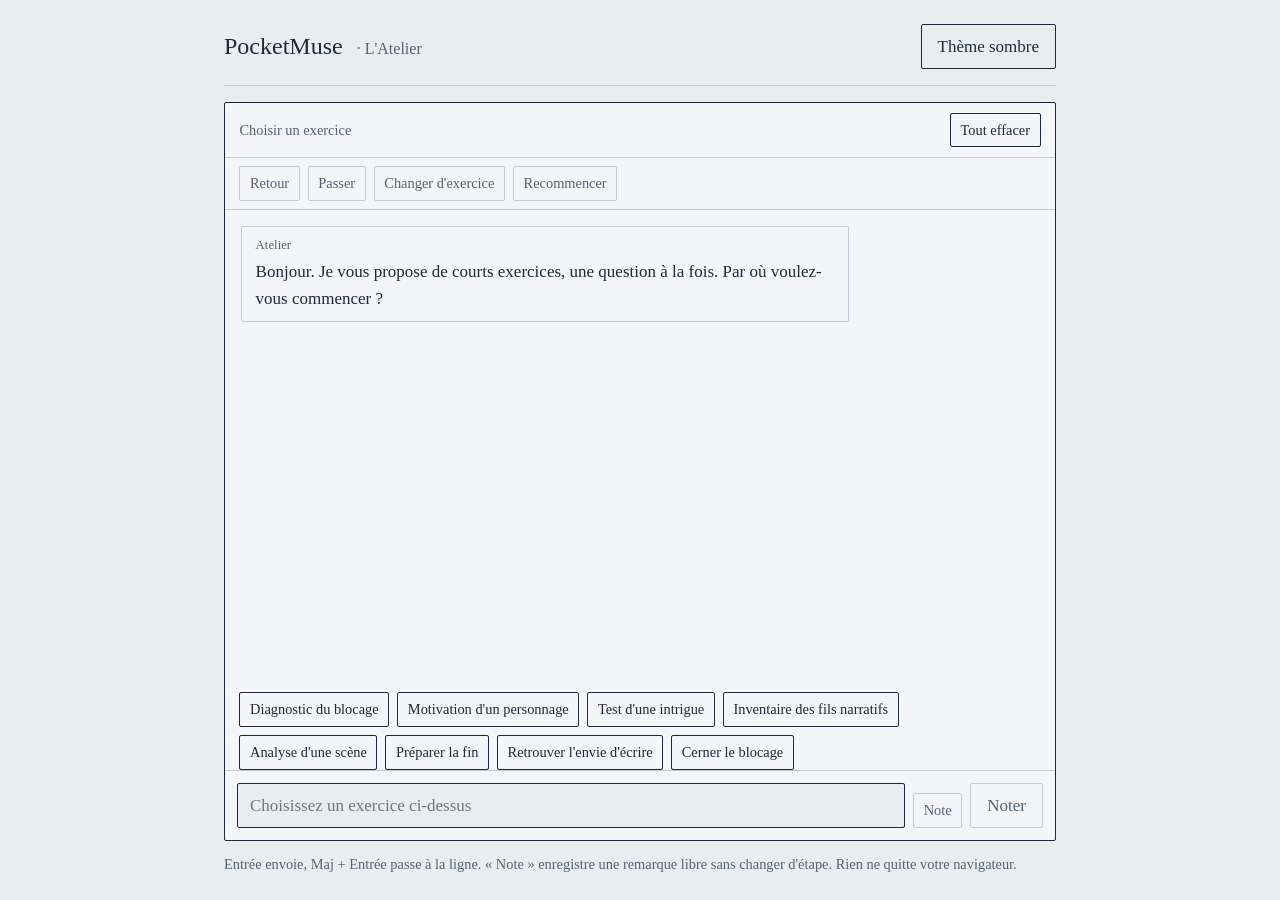
==== atelier/index.html @ 596fd754 "Add new tool - Atelier This will change the repo to a collection of tools" ====
<!DOCTYPE html>
<html lang="fr">
<head>
  <meta charset="utf-8">
  <meta name="viewport" content="width=device-width, initial-scale=1">
  <title>PocketMuse · L'Atelier</title>
  <script>
    try {
      const choix = localStorage.getItem("theme");
      const sombre = matchMedia("(prefers-color-scheme: dark)").matches;
      document.documentElement.dataset.theme = choix || (sombre ? "dark" : "light");
    } catch (erreur) {
      document.documentElement.dataset.theme = "light";
    }
  </script>
  <link rel="stylesheet" href="style.css">
</head>
<body>

  <header class="entete">
    <h1>PocketMuse <span class="outil">L'Atelier</span></h1>
    <button id="bascule-theme" type="button"></button>
  </header>

  <main>

    <section class="fenetre" aria-label="Exercice avec l'atelier">

      <div class="barre">
        <span class="titre" id="progression"></span>
        <div class="reglages">
          <button id="effacer" class="petit" type="button">Tout effacer</button>
        </div>
      </div>

      <div class="actions" role="group" aria-label="Navigation dans l'exercice">
        <button id="retour" class="petit" type="button">Retour</button>
        <button id="passer" class="petit" type="button">Passer</button>
        <button id="changer" class="petit" type="button">Changer d'exercice</button>
        <button id="recommencer" class="petit" type="button">Recommencer</button>
      </div>

      <ul id="conversation" class="conversation" role="log" aria-live="off" aria-label="Échange avec l'atelier" tabindex="0"></ul>

      <div id="rapides" class="rapides" role="group" aria-label="Réponses rapides"></div>

      <form id="saisie" class="saisie">
        <textarea id="message" rows="1" autocomplete="off" aria-label="Votre réponse"></textarea>
        <button id="mode-note" class="petit" type="button" aria-pressed="false">Note</button>
        <button id="envoyer" class="principal" type="submit">Envoyer</button>
      </form>

      <p id="annonce" class="sr-only" aria-live="polite"></p>

    </section>

    <p class="aide">Entrée envoie, Maj + Entrée passe à la ligne. « Note » enregistre une remarque libre sans changer d'étape. Rien ne quitte votre navigateur.</p>

  </main>

  <script src="data.js"></script>
  <script src="moteur.js"></script>
  <script src="app.js"></script>
</body>
</html>
---- atelier/style.css ----
* {
  box-sizing: border-box;
}

:root {
  --fond: #e9edf2;
  --panneau: #f3f5f8;
  --texte: #1e293b;
  --discret: #566174;
  --trait: #c3cbd6;
  --police: Consolas, "Iowan Old Style", "Palatino Linotype", Palatino, Georgia, serif;
}

:root[data-theme="dark"] {
  --fond: #0f172a;
  --panneau: #131c32;
  --texte: #cbd5e1;
  --discret: #94a3b8;
  --trait: #263248;
  color-scheme: dark;
}

html {
  height: 100%;
}

body {
  display: flex;
  flex-direction: column;
  height: 100%;
  height: 100dvh;
  max-width: 55rem;
  margin: 0 auto;
  padding: 1.5rem;
  background: var(--fond);
  color: var(--texte);
  font-family: var(--police);
  font-size: 1.0625rem;
  line-height: 1.6;
}

:focus-visible {
  outline: 2px solid var(--texte);
  outline-offset: 2px;
}

/* En-tête */

.entete {
  display: flex;
  flex: none;
  align-items: center;
  justify-content: space-between;
  margin-bottom: 1rem;
  padding-bottom: 1rem;
  border-bottom: 1px solid var(--trait);
}

h1 {
  margin: 0;
  font-size: 1.5rem;
  font-weight: 400;
}

.outil {
  margin-left: 0.5rem;
  color: var(--discret);
  font-size: 1rem;
}

.outil::before {
  content: "· ";
}

.aide {
  flex: none;
  margin: 0;
  color: var(--discret);
  font-size: 0.9rem;
}

main {
  display: flex;
  flex: 1;
  flex-direction: column;
  gap: 0.75rem;
  min-height: 0;
}

/* Formulaires et boutons */

input,
select,
textarea {
  padding: 0.6rem 0.75rem;
  border: 1px solid var(--texte);
  border-radius: 2px;
  background: var(--fond);
  color: var(--texte);
  font: inherit;
}

button {
  padding: 0.5rem 1rem;
  border: 1px solid var(--texte);
  border-radius: 2px;
  background: transparent;
  color: var(--texte);
  font: inherit;
  cursor: pointer;
}

button:hover,
.principal {
  background: var(--texte);
  color: var(--fond);
}

.principal:hover {
  background: transparent;
  color: var(--texte);
}

/* La fenêtre de chat */

.fenetre {
  display: flex;
  flex: 1;
  flex-direction: column;
  min-height: 14rem;
  border: 1px solid var(--texte);
  border-radius: 2px;
  background: var(--panneau);
  overflow: hidden;
}

.barre {
  display: flex;
  flex: none;
  flex-wrap: wrap;
  align-items: center;
  justify-content: space-between;
  gap: 0.5rem 1rem;
  padding: 0.6rem 0.9rem;
  border-bottom: 1px solid var(--trait);
}

.titre {
  color: var(--discret);
  font-size: 0.9rem;
}

.reglages {
  display: flex;
  flex-wrap: wrap;
  align-items: center;
  gap: 0.5rem;
}

.reglages label {
  color: var(--discret);
  font-size: 0.9rem;
}

.reglages select,
.petit {
  padding: 0.3rem 0.6rem;
  font-size: 0.9rem;
}

.conversation {
  display: flex;
  flex: 1;
  flex-direction: column;
  gap: 0.75rem;
  min-height: 0;
  margin: 0;
  padding: 1rem;
  list-style: none;
  overflow-y: auto;
  overscroll-behavior: contain;
  scrollbar-color: var(--trait) transparent;
}

.conversation li {
  display: flex;
  flex-direction: column;
  gap: 0.1rem;
  max-width: min(85%, 38rem);
  padding: 0.55rem 0.85rem;
  border: 1px solid var(--trait);
  border-radius: 2px;
}

.etiquette {
  color: var(--discret);
  font-size: 0.8rem;
}

.valeur {
  overflow-wrap: anywhere;
  white-space: pre-wrap;
}

.muse {
  align-self: flex-start;
}

.muse .valeur {
  font-size: 1.1rem;
}

.vous {
  align-self: flex-end;
  border-color: var(--texte);
}

.vous .valeur {
  font-style: italic;
}

.note {
  align-self: flex-end;
  border-style: dashed;
}

.note .valeur {
  color: var(--discret);
}

.recap {
  max-width: min(95%, 44rem);
}

.recap .valeur {
  font-size: 1rem;
}

/* Saisie */

.saisie {
  display: flex;
  flex: none;
  align-items: flex-end;
  gap: 0.5rem;
  padding: 0.75rem;
  border-top: 1px solid var(--trait);
}

.saisie textarea {
  flex: 1;
  max-height: 10rem;
  resize: none;
  line-height: 1.4;
}

@media (max-width: 36rem) {
  body {
    padding: 0.75rem;
  }

  .entete {
    margin-bottom: 0.75rem;
    padding-bottom: 0.75rem;
  }

  .conversation {
    padding: 0.75rem;
  }

  .conversation li {
    max-width: 92%;
  }
}

/* Mode guidé */

.actions,
.rapides {
  display: flex;
  flex: none;
  flex-wrap: wrap;
  gap: 0.5rem;
  padding: 0.5rem 0.9rem;
}

.actions {
  border-bottom: 1px solid var(--trait);
}

.rapides {
  padding-bottom: 0;
}

.rapides:empty {
  display: none;
}

button:disabled {
  border-color: var(--trait);
  background: transparent;
  color: var(--discret);
  cursor: not-allowed;
}

button[aria-pressed="true"] {
  background: var(--texte);
  color: var(--fond);
}

.case {
  display: inline-flex;
  align-items: center;
  gap: 0.35rem;
  font-size: 0.9rem;
  cursor: pointer;
}

.case input {
  width: 1rem;
  height: 1rem;
  padding: 0;
  accent-color: var(--texte);
}

.conversation:focus-visible {
  outline-offset: -4px;
}

.sr-only {
  position: absolute;
  width: 1px;
  height: 1px;
  margin: -1px;
  padding: 0;
  overflow: hidden;
  clip: rect(0 0 0 0);
  white-space: nowrap;
  border: 0;
}

/* La muse écrit */

.points { display: inline-flex; gap: 0.3rem; align-items: center; height: 1.7rem; }

.point {
  width: 0.4rem;
  height: 0.4rem;
  border-radius: 50%;
  background: var(--discret);
  animation: pulsation 1.2s infinite ease-in-out;
}

.point:nth-child(2) { animation-delay: 0.15s; }
.point:nth-child(3) { animation-delay: 0.3s; }

@keyframes pulsation {
  0%, 80%, 100% { opacity: 0.25; }
  40% { opacity: 1; }
}

@media (prefers-reduced-motion: reduce) {
  .point { animation: none; opacity: 0.6; }
}
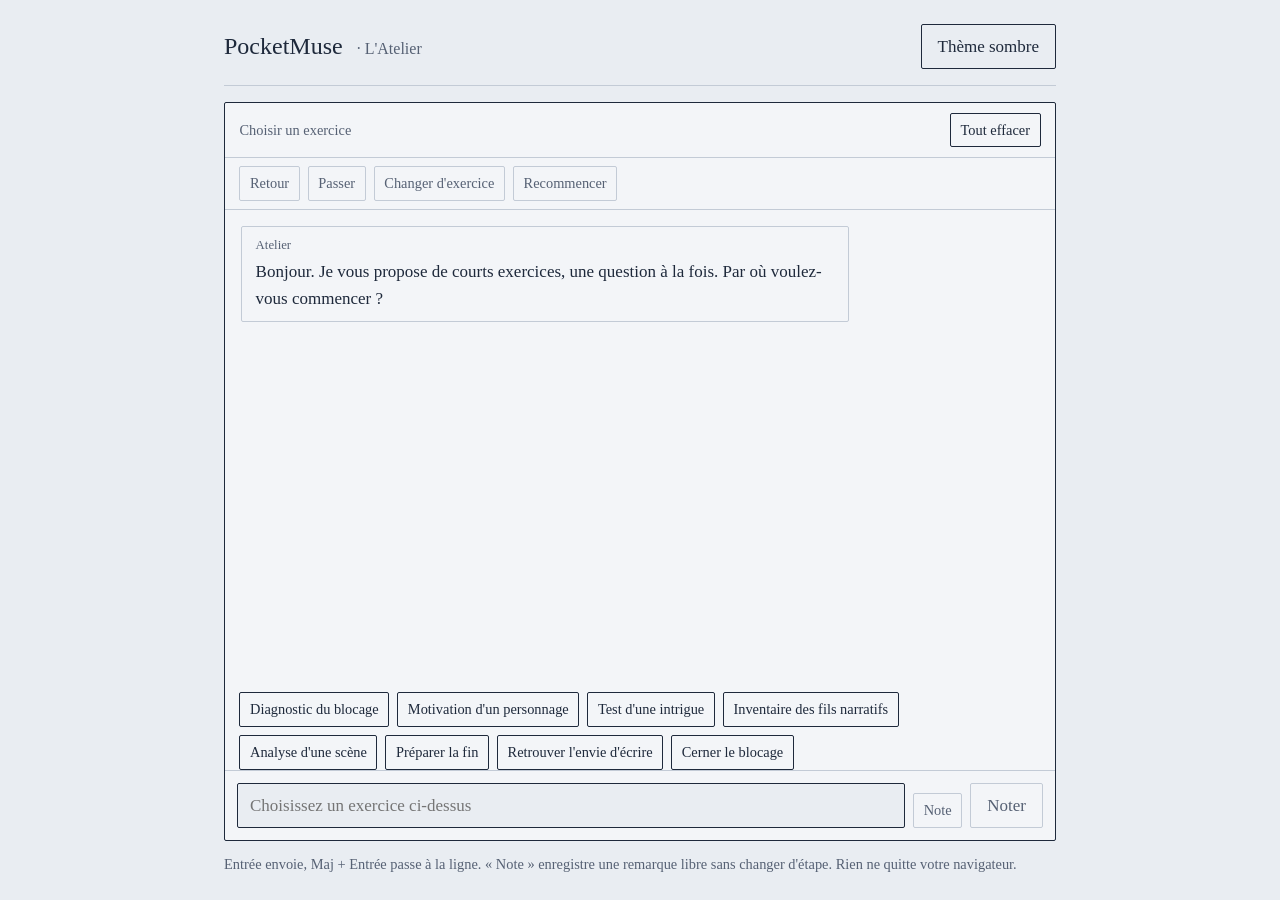
==== commit 7890bda6: "Add return to home on title + shared style between pages" ====
--- a/atelier/index.html
+++ b/atelier/index.html
@@ -1,65 +1,66 @@
-<!DOCTYPE html>
-<html lang="fr">
-<head>
-  <meta charset="utf-8">
-  <meta name="viewport" content="width=device-width, initial-scale=1">
-  <title>PocketMuse · L'Atelier</title>
-  <script>
-    try {
-      const choix = localStorage.getItem("theme");
-      const sombre = matchMedia("(prefers-color-scheme: dark)").matches;
-      document.documentElement.dataset.theme = choix || (sombre ? "dark" : "light");
-    } catch (erreur) {
-      document.documentElement.dataset.theme = "light";
-    }
-  </script>
-  <link rel="stylesheet" href="style.css">
-</head>
-<body>
-
-  <header class="entete">
-    <h1>PocketMuse <span class="outil">L'Atelier</span></h1>
-    <button id="bascule-theme" type="button"></button>
-  </header>
-
-  <main>
-
-    <section class="fenetre" aria-label="Exercice avec l'atelier">
-
-      <div class="barre">
-        <span class="titre" id="progression"></span>
-        <div class="reglages">
-          <button id="effacer" class="petit" type="button">Tout effacer</button>
-        </div>
-      </div>
-
-      <div class="actions" role="group" aria-label="Navigation dans l'exercice">
-        <button id="retour" class="petit" type="button">Retour</button>
-        <button id="passer" class="petit" type="button">Passer</button>
-        <button id="changer" class="petit" type="button">Changer d'exercice</button>
-        <button id="recommencer" class="petit" type="button">Recommencer</button>
-      </div>
-
-      <ul id="conversation" class="conversation" role="log" aria-live="off" aria-label="Échange avec l'atelier" tabindex="0"></ul>
-
-      <div id="rapides" class="rapides" role="group" aria-label="Réponses rapides"></div>
-
-      <form id="saisie" class="saisie">
-        <textarea id="message" rows="1" autocomplete="off" aria-label="Votre réponse"></textarea>
-        <button id="mode-note" class="petit" type="button" aria-pressed="false">Note</button>
-        <button id="envoyer" class="principal" type="submit">Envoyer</button>
-      </form>
-
-      <p id="annonce" class="sr-only" aria-live="polite"></p>
-
-    </section>
-
-    <p class="aide">Entrée envoie, Maj + Entrée passe à la ligne. « Note » enregistre une remarque libre sans changer d'étape. Rien ne quitte votre navigateur.</p>
-
-  </main>
-
-  <script src="data.js"></script>
-  <script src="moteur.js"></script>
-  <script src="app.js"></script>
-</body>
-</html>
+<!DOCTYPE html>
+<html lang="fr">
+<head>
+  <meta charset="utf-8">
+  <meta name="viewport" content="width=device-width, initial-scale=1">
+  <title>PocketMuse · L'Atelier</title>
+  <script>
+    try {
+      const choix = localStorage.getItem("theme");
+      const sombre = matchMedia("(prefers-color-scheme: dark)").matches;
+      document.documentElement.dataset.theme = choix || (sombre ? "dark" : "light");
+    } catch (erreur) {
+      document.documentElement.dataset.theme = "light";
+    }
+  </script>
+  <link rel="stylesheet" href="../style.css">
+  <link rel="stylesheet" href="style.css">
+</head>
+<body>
+
+  <header class="entete">
+    <h1 id="home">PocketMuse <span class="outil">L'Atelier</span></h1>
+    <button id="bascule-theme" type="button"></button>
+  </header>
+
+  <main>
+
+    <section class="fenetre" aria-label="Exercice avec l'atelier">
+
+      <div class="barre">
+        <span class="titre" id="progression"></span>
+        <div class="reglages">
+          <button id="effacer" class="petit" type="button">Tout effacer</button>
+        </div>
+      </div>
+
+      <div class="actions" role="group" aria-label="Navigation dans l'exercice">
+        <button id="retour" class="petit" type="button">Retour</button>
+        <button id="passer" class="petit" type="button">Passer</button>
+        <button id="changer" class="petit" type="button">Changer d'exercice</button>
+        <button id="recommencer" class="petit" type="button">Recommencer</button>
+      </div>
+
+      <ul id="conversation" class="conversation" role="log" aria-live="off" aria-label="Échange avec l'atelier" tabindex="0"></ul>
+
+      <div id="rapides" class="rapides" role="group" aria-label="Réponses rapides"></div>
+
+      <form id="saisie" class="saisie">
+        <textarea id="message" rows="1" autocomplete="off" aria-label="Votre réponse"></textarea>
+        <button id="mode-note" class="petit" type="button" aria-pressed="false">Note</button>
+        <button id="envoyer" class="principal" type="submit">Envoyer</button>
+      </form>
+
+      <p id="annonce" class="sr-only" aria-live="polite"></p>
+
+    </section>
+
+    <p class="aide">Entrée envoie, Maj + Entrée passe à la ligne. « Note » enregistre une remarque libre sans changer d'étape. Rien ne quitte votre navigateur.</p>
+
+  </main>
+
+  <script src="data.js"></script>
+  <script src="moteur.js"></script>
+  <script src="app.js"></script>
+</body>
+</html>
--- a/style.css
+++ b/style.css
@@ -0,0 +1,167 @@
+/* ===== Styles partagés (accueil, Atelier, Tirage) ===== */
+
+* {
+  box-sizing: border-box;
+}
+
+:root {
+  --fond: #e9edf2;
+  --texte: #1e293b;
+  --discret: #566174;
+  --trait: #c3cbd6;
+  --police: Consolas, "Iowan Old Style", "Palatino Linotype", Palatino, Georgia, serif;
+}
+
+:root[data-theme="dark"] {
+  --fond: #0f172a;
+  --texte: #cbd5e1;
+  --discret: #94a3b8;
+  --trait: #263248;
+  color-scheme: dark;
+}
+
+body {
+  max-width: 55rem;
+  margin: 0 auto;
+  padding: 1.5rem;
+  background: var(--fond);
+  color: var(--texte);
+  font-family: var(--police);
+  font-size: 1.0625rem;
+  line-height: 1.6;
+}
+
+:focus-visible {
+  outline: 2px solid var(--texte);
+  outline-offset: 2px;
+}
+
+/* En-tête */
+
+.entete {
+  display: flex;
+  align-items: center;
+  justify-content: space-between;
+  margin-bottom: 2rem;
+  padding-bottom: 1rem;
+  border-bottom: 1px solid var(--trait);
+}
+
+h1 {
+  margin: 0;
+  font-size: 1.5rem;
+  font-weight: 400;
+  cursor: pointer;
+}
+
+.outil {
+  margin-left: 0.5rem;
+  color: var(--discret);
+  font-size: 1rem;
+}
+
+.outil::before {
+  content: "· ";
+}
+
+.aide {
+  color: var(--discret);
+  font-size: 0.9rem;
+}
+
+/* Formulaires et boutons */
+
+input,
+select,
+textarea {
+  padding: 0.6rem 0.75rem;
+  border: 1px solid var(--texte);
+  border-radius: 2px;
+  background: var(--fond);
+  color: var(--texte);
+  font: inherit;
+}
+
+button {
+  padding: 0.5rem 1rem;
+  border: 1px solid var(--texte);
+  border-radius: 2px;
+  background: transparent;
+  color: var(--texte);
+  font: inherit;
+  cursor: pointer;
+}
+
+button:hover,
+.principal {
+  background: var(--texte);
+  color: var(--fond);
+}
+
+.principal:hover {
+  background: transparent;
+  color: var(--texte);
+}
+
+/* ===== Page d'accueil ===== */
+
+.intro {
+  max-width: 36rem;
+  margin: 0 0 2rem;
+  font-size: 1.25rem;
+  line-height: 1.5;
+}
+
+.outils {
+  margin: 0;
+  padding: 0;
+  list-style: none;
+}
+
+.outils li {
+  border-top: 1px solid var(--trait);
+}
+
+.outils li:last-child {
+  border-bottom: 1px solid var(--trait);
+}
+
+.outils a {
+  display: block;
+  padding: 1.25rem 0;
+  color: inherit;
+  text-decoration: none;
+}
+
+.nom {
+  display: block;
+  font-size: 1.35rem;
+}
+
+.description {
+  display: block;
+  max-width: 36rem;
+  color: var(--discret);
+}
+
+.outils a:hover .nom,
+.outils a:focus-visible .nom {
+  text-decoration: underline;
+}
+
+/* Pied de page */
+
+footer {
+  padding-top: 1rem;
+  color: var(--discret);
+  font-size: 0.9375rem;
+}
+
+footer a {
+  color: inherit;
+}
+
+footer a:hover,
+footer a:focus-visible {
+  color: var(--texte);
+}
--- a/atelier/style.css
+++ b/atelier/style.css
@@ -1,23 +1,11 @@
-* {
-  box-sizing: border-box;
-}
+/* ===== L'Atelier : styles spécifiques (en plus de ../style.css) ===== */
 
 :root {
-  --fond: #e9edf2;
   --panneau: #f3f5f8;
-  --texte: #1e293b;
-  --discret: #566174;
-  --trait: #c3cbd6;
-  --police: Consolas, "Iowan Old Style", "Palatino Linotype", Palatino, Georgia, serif;
 }
 
 :root[data-theme="dark"] {
-  --fond: #0f172a;
   --panneau: #131c32;
-  --texte: #cbd5e1;
-  --discret: #94a3b8;
-  --trait: #263248;
-  color-scheme: dark;
 }
 
 html {
@@ -29,54 +17,18 @@
   flex-direction: column;
   height: 100%;
   height: 100dvh;
-  max-width: 55rem;
-  margin: 0 auto;
-  padding: 1.5rem;
-  background: var(--fond);
-  color: var(--texte);
-  font-family: var(--police);
-  font-size: 1.0625rem;
-  line-height: 1.6;
-}
-
-:focus-visible {
-  outline: 2px solid var(--texte);
-  outline-offset: 2px;
 }
 
 /* En-tête */
 
 .entete {
-  display: flex;
-  flex: none;
-  align-items: center;
-  justify-content: space-between;
+  flex: none;
   margin-bottom: 1rem;
-  padding-bottom: 1rem;
-  border-bottom: 1px solid var(--trait);
-}
-
-h1 {
+}
+
+.aide {
+  flex: none;
   margin: 0;
-  font-size: 1.5rem;
-  font-weight: 400;
-}
-
-.outil {
-  margin-left: 0.5rem;
-  color: var(--discret);
-  font-size: 1rem;
-}
-
-.outil::before {
-  content: "· ";
-}
-
-.aide {
-  flex: none;
-  margin: 0;
-  color: var(--discret);
-  font-size: 0.9rem;
 }
 
 main {
@@ -85,40 +37,6 @@
   flex-direction: column;
   gap: 0.75rem;
   min-height: 0;
-}
-
-/* Formulaires et boutons */
-
-input,
-select,
-textarea {
-  padding: 0.6rem 0.75rem;
-  border: 1px solid var(--texte);
-  border-radius: 2px;
-  background: var(--fond);
-  color: var(--texte);
-  font: inherit;
-}
-
-button {
-  padding: 0.5rem 1rem;
-  border: 1px solid var(--texte);
-  border-radius: 2px;
-  background: transparent;
-  color: var(--texte);
-  font: inherit;
-  cursor: pointer;
-}
-
-button:hover,
-.principal {
-  background: var(--texte);
-  color: var(--fond);
-}
-
-.principal:hover {
-  background: transparent;
-  color: var(--texte);
 }
 
 /* La fenêtre de chat */
@@ -361,4 +279,4 @@
 
 @media (prefers-reduced-motion: reduce) {
   .point { animation: none; opacity: 0.6; }
-}+}
